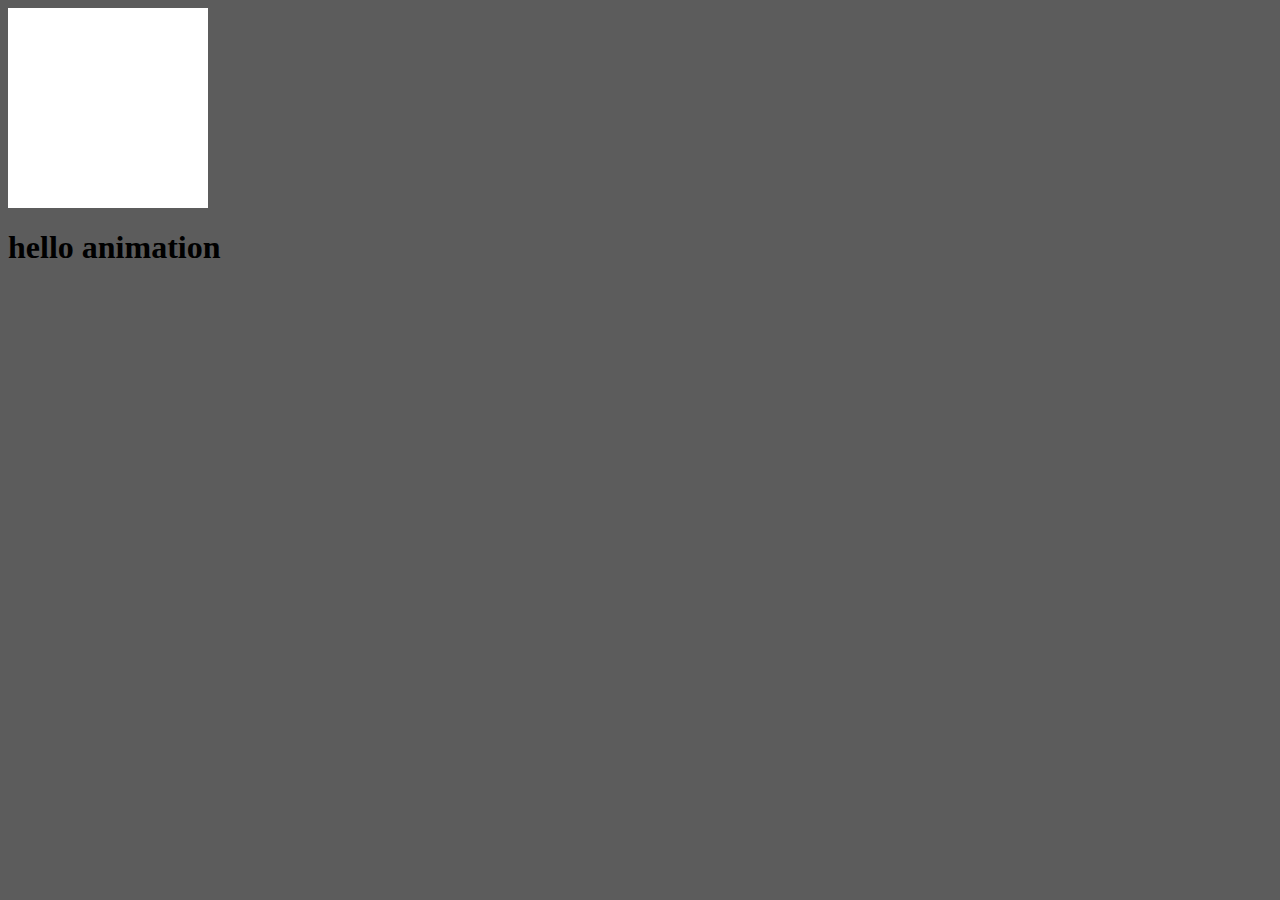
==== 01_keyframes.html @ fe61d980 "second commit" ====
<!DOCTYPE html>
<html lang="en">
<head>
    <meta charset="UTF-8">
    <meta name="viewport" content="width=device-width, initial-scale=1.0">
    <title>Document</title>
    <style>
        body{
            background-color: rgb(92, 92, 92);
        }
        .box{
            background-color: rgb(255, 255, 255);
            width: 200px;
            height: 200px;
            position: relative;
            animation-name: animation2;
            animation-duration: 4s;
            animation-iteration-count: infinite;
            animation-fill-mode: backwards;
            animation-direction: alternate;
            animation-timing-function: ease-out;
        }
        @keyframes animation1 {
            from {
                left: 0;
            }
            to {
                left: 200px;
            }
          
        }
          @keyframes animation2 {
              0%{
                top: 0;
                left: 0;
                border-radius: 0 0 0 0;
                background-color: aliceblue;

              }
              25%{
                top: 0;
                left: 200px;
                border-radius: 50% 0 0 0;
                background-color: black;
              }
              50%{
               top: 200px; 
               left: 200px;
              border-radius:  50% 50% 0 0;
              background-color: black;
              }
              75%{
                top: 200px; 
               left: 0;
              border-radius:  50% 50% 50% 0;
              background-color: rgb(37, 161, 141);
              }
              100%{
                top: 0; 
               left: 0;
              border-radius:  50% 50% 50% 50%;
              background-color: rgb(255, 255, 255);
                }
            }
        h1{
            animation-name: animation2;
            animation-duration: 4s;
            position: relative;
        }
    </style>
</head>
<body>
    <div class="box"></div>
    <h1>hello animation</h1>
</body>
</html>
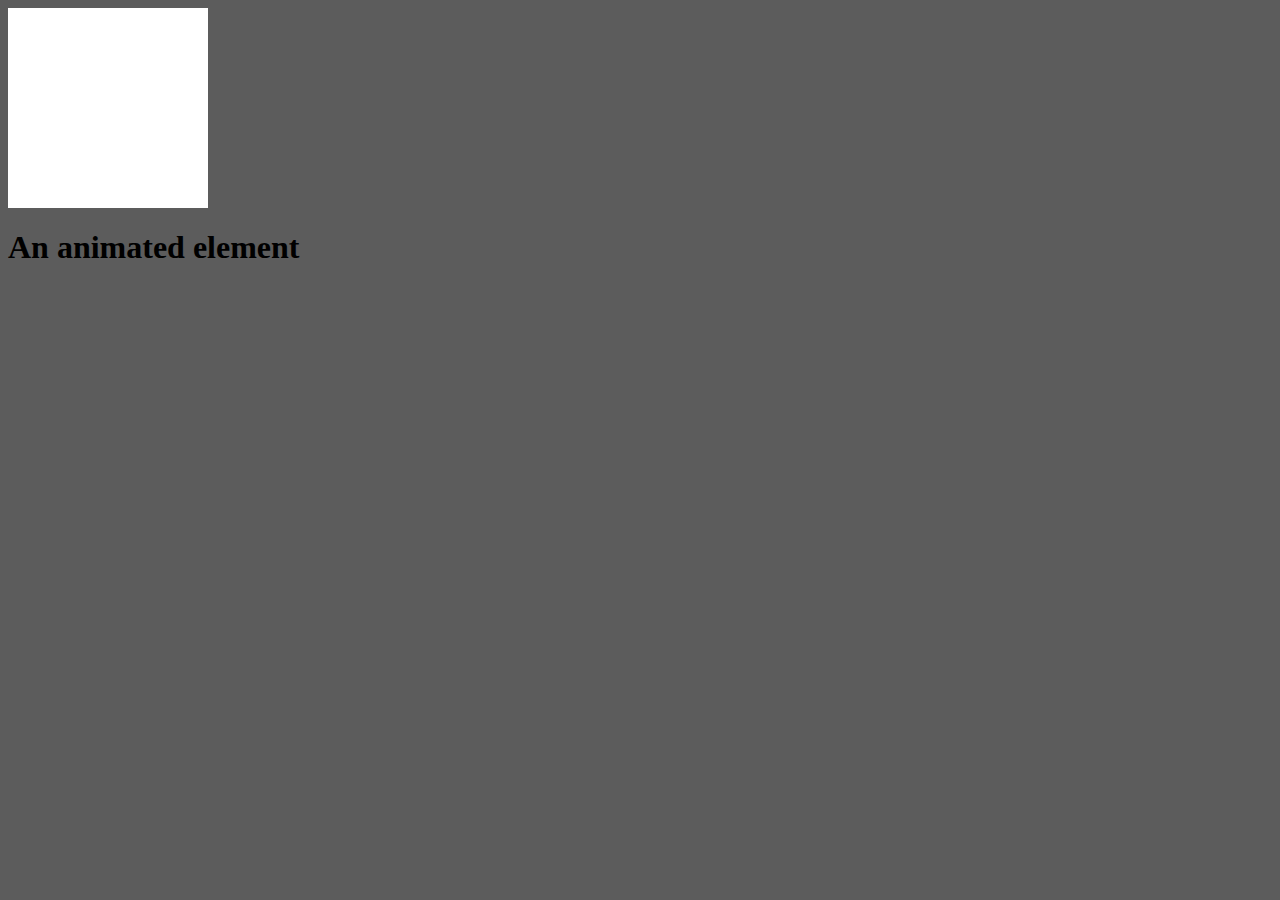
==== commit edf407d3: "viewport" ====
--- a/01_keyframes.html
+++ b/01_keyframes.html
@@ -63,14 +63,20 @@
                 }
             }
         h1{
-            animation-name: animation2;
+            animation-name:animate__animated animate__pulse;
             animation-duration: 4s;
             position: relative;
+            animation: pulse; 
         }
+        
     </style>
+     <link
+     rel="stylesheet"
+     href="https://cdnjs.cloudflare.com/ajax/libs/animate.css/4.1.1/animate.min.css"
+   />
 </head>
 <body>
     <div class="box"></div>
-    <h1>hello animation</h1>
+    <h1 class="animate__animated animate__pulse">An animated element</h1>
 </body>
 </html>